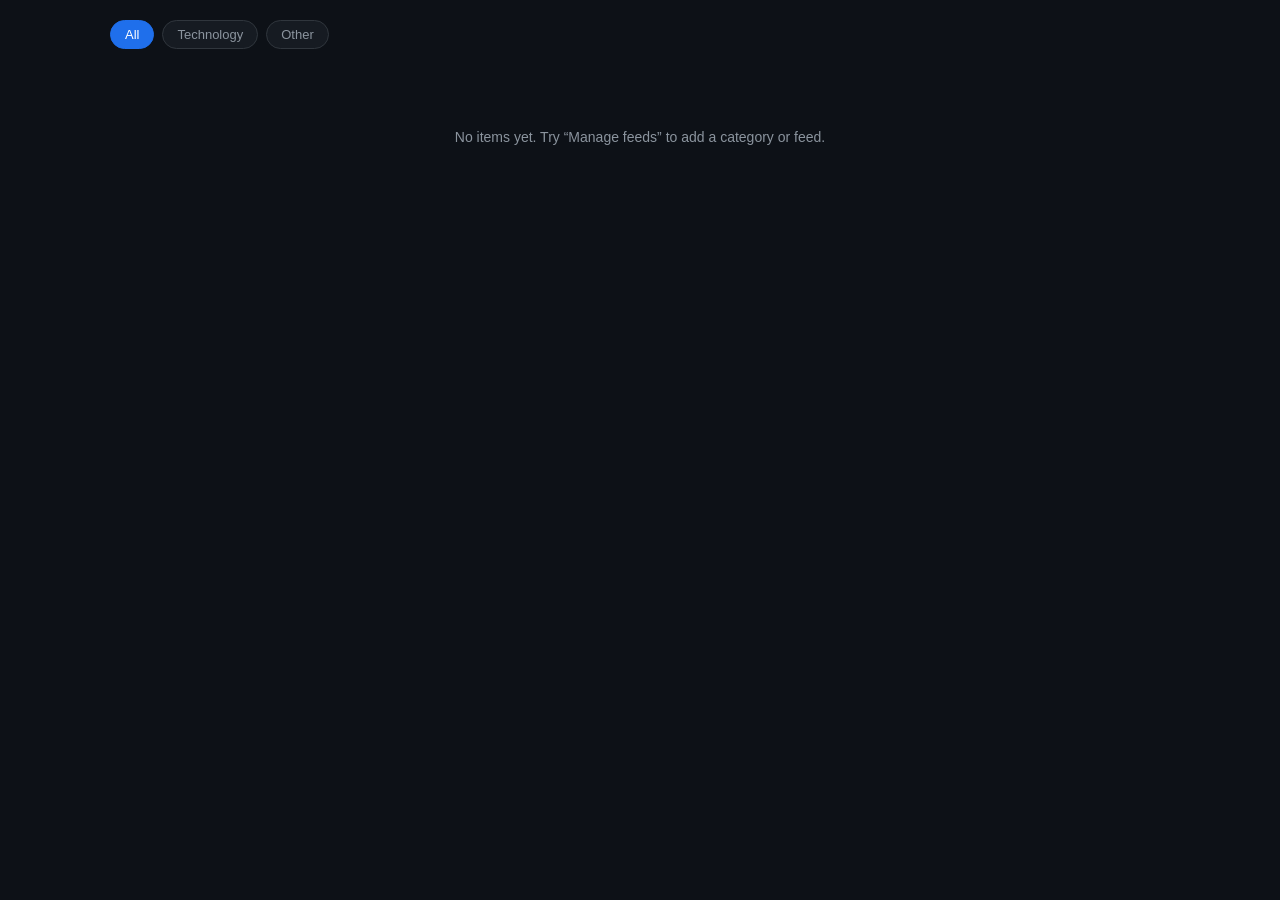
==== web/feed/index.html @ 810daf98 "feed fixed feed was having error for adding it directly thus its added as a seperate standalone page" ====
<!doctype html>
<html lang="en">
  <head>
    <meta charset="UTF-8" />
    <meta name="viewport" content="width=device-width, initial-scale=1.0" />
    <title>Feed Viewer</title>
    <link rel="stylesheet" href="style.css" />
  </head>
  <body>
    <!-- <header class="topbar">
    <h1>Feed Viewer</h1>
    <a class="nav-link" href="control.html">Manage feeds</a>
  </header> -->

    <div class="container">
      <div class="tabs" id="tabs"></div>
      <div id="content"><div class="loading-state">Loading feeds…</div></div>
    </div>

    <script src="feeds.js"></script>
    <script src="script.js"></script>
  </body>
</html>
---- web/feed/style.css ----
:root {
  --bg: #0d1117;
  --bg-elevated: #161b22;
  --border: #30363d;
  --text: #e6edf3;
  --text-muted: #8b949e;
  --accent: #58a6ff;
  --accent-dim: #1f6feb;
  --danger: #f85149;
  --success: #3fb950;
  --radius: 6px;
}

* {
  box-sizing: border-box;
  scrollbar-width: thin;
}

body {
  margin: 0;
  background: var(--bg);
  color: var(--text);
  font-family:
    -apple-system, BlinkMacSystemFont, "Segoe UI", Helvetica, Arial, sans-serif;
}

header.topbar {
  display: flex;
  align-items: center;
  justify-content: space-between;
  gap: 12px;
  padding: 14px 20px;
  background: var(--bg-elevated);
  border-bottom: 1px solid var(--border);
  position: sticky;
  top: 0;
  z-index: 10;
}

header.topbar h1 {
  font-size: 16px;
  font-weight: 600;
  margin: 0;
  display: flex;
  align-items: center;
  gap: 8px;
}

header.topbar h1::before {
  content: "◆";
  color: var(--accent);
  font-size: 14px;
}

.nav-link {
  color: var(--text);
  background: var(--bg);
  border: 1px solid var(--border);
  border-radius: var(--radius);
  padding: 6px 14px;
  font-size: 13px;
  text-decoration: none;
}
.nav-link:hover {
  border-color: var(--accent);
  color: var(--accent);
}

.container {
  max-width: 1100px;
  margin: 0 auto;
  padding: 20px;
}

/* ---- category tabs ---- */
.tabs {
  display: flex;
  flex-wrap: wrap;
  gap: 8px;
  margin-bottom: 20px;
}
.tab {
  background: var(--bg-elevated);
  border: 1px solid var(--border);
  color: var(--text-muted);
  border-radius: 999px;
  padding: 6px 14px;
  font-size: 13px;
  cursor: pointer;
}
.tab:hover {
  color: var(--text);
  border-color: var(--accent);
}
.tab.active {
  background: var(--accent-dim);
  border-color: var(--accent-dim);
  color: #fff;
}

/* ---- feed grid: 2 per row, 1 on small screens ---- */
.feed-grid {
  display: grid;
  grid-template-columns: repeat(2, 1fr);
  gap: 16px;
}
@media (max-width: 600px) {
  .feed-grid {
    grid-template-columns: 1fr;
  }
}

.card {
  background: var(--bg-elevated);
  border: 1px solid var(--border);
  border-radius: var(--radius);
  overflow: hidden;
  display: flex;
  flex-direction: column;
  transition: border-color 0.15s ease;
}
.card:hover {
  border-color: var(--accent);
}

.card-img {
  width: 100%;
  aspect-ratio: 16/9;
  object-fit: cover;
  background: #010409;
  display: block;
}
.card-img.placeholder {
  display: flex;
  align-items: center;
  justify-content: center;
  color: var(--text-muted);
  font-size: 28px;
}

.card-body {
  padding: 12px 14px 14px;
  flex: 1;
  display: flex;
  flex-direction: column;
}

.card-source {
  font-size: 11px;
  color: var(--accent);
  text-transform: uppercase;
  letter-spacing: 0.04em;
  margin-bottom: 6px;
}

.card-title {
  font-size: 15px;
  font-weight: 600;
  line-height: 1.35;
  margin: 0 0 6px;
}
.card-title a {
  color: var(--text);
  text-decoration: none;
}
.card-title a:hover {
  color: var(--accent);
}

.card-desc {
  font-size: 13px;
  color: var(--text-muted);
  line-height: 1.5;
  margin: 0 0 10px;
  display: -webkit-box;
  -webkit-box-orient: vertical;
  overflow: hidden;
}

.card-date {
  font-size: 11px;
  color: var(--text-muted);
  margin-top: auto;
}

.empty-state,
.loading-state,
.error-state {
  text-align: center;
  color: var(--text-muted);
  padding: 60px 20px;
  font-size: 14px;
}
.error-state {
  color: var(--danger);
}

/* ---- control page ---- */
.panel {
  background: var(--bg-elevated);
  border: 1px solid var(--border);
  border-radius: var(--radius);
  padding: 18px 20px;
  margin-bottom: 20px;
}
.panel h2 {
  font-size: 14px;
  margin: 0 0 14px;
  color: var(--text);
}
.panel h2 .count {
  color: var(--text-muted);
  font-weight: 400;
}

.form-row {
  display: flex;
  flex-wrap: wrap;
  gap: 8px;
  margin-bottom: 14px;
}
input[type="text"],
input[type="url"],
select {
  background: var(--bg);
  border: 1px solid var(--border);
  color: var(--text);
  border-radius: var(--radius);
  padding: 8px 10px;
  font-size: 13px;
  flex: 1;
  min-width: 140px;
}
input:focus,
select:focus {
  outline: 1px solid var(--accent);
  border-color: var(--accent);
}

button {
  background: var(--accent-dim);
  color: #fff;
  border: 1px solid var(--accent-dim);
  border-radius: var(--radius);
  padding: 8px 16px;
  font-size: 13px;
  cursor: pointer;
  white-space: nowrap;
}
button:hover {
  background: var(--accent);
  border-color: var(--accent);
}
button.btn-danger {
  background: transparent;
  border-color: var(--border);
  color: var(--danger);
}
button.btn-danger:hover {
  border-color: var(--danger);
  background: rgba(248, 81, 73, 0.1);
}
button.btn-ghost {
  background: transparent;
  border-color: var(--border);
  color: var(--text-muted);
}
button.btn-ghost:hover {
  color: var(--text);
  border-color: var(--text-muted);
}

.feed-row {
  display: flex;
  align-items: center;
  justify-content: space-between;
  gap: 10px;
  padding: 8px 0;
  border-bottom: 1px solid var(--border);
}
.feed-row:last-child {
  border-bottom: none;
}
.feed-info {
  display: flex;
  flex-direction: column;
  gap: 2px;
  min-width: 0;
}
.feed-name {
  font-size: 13px;
  font-weight: 500;
}
.feed-url {
  font-size: 11px;
  color: var(--text-muted);
  overflow: hidden;
  text-overflow: ellipsis;
  white-space: nowrap;
  max-width: 420px;
}
.badge {
  font-size: 10px;
  text-transform: uppercase;
  letter-spacing: 0.04em;
  padding: 2px 6px;
  border-radius: 4px;
  background: rgba(88, 166, 255, 0.12);
  color: var(--accent);
  margin-left: 6px;
}
.category-header {
  display: flex;
  align-items: center;
  justify-content: space-between;
  margin-bottom: 6px;
}
.category-header h3 {
  font-size: 13px;
  margin: 0;
  color: var(--text);
}
.toast {
  position: fixed;
  bottom: 20px;
  right: 20px;
  background: var(--bg-elevated);
  border: 1px solid var(--success);
  color: var(--success);
  padding: 10px 16px;
  border-radius: var(--radius);
  font-size: 13px;
  opacity: 0;
  transform: translateY(8px);
  transition: all 0.2s ease;
  pointer-events: none;
}
.toast.show {
  opacity: 1;
  transform: translateY(0);
}
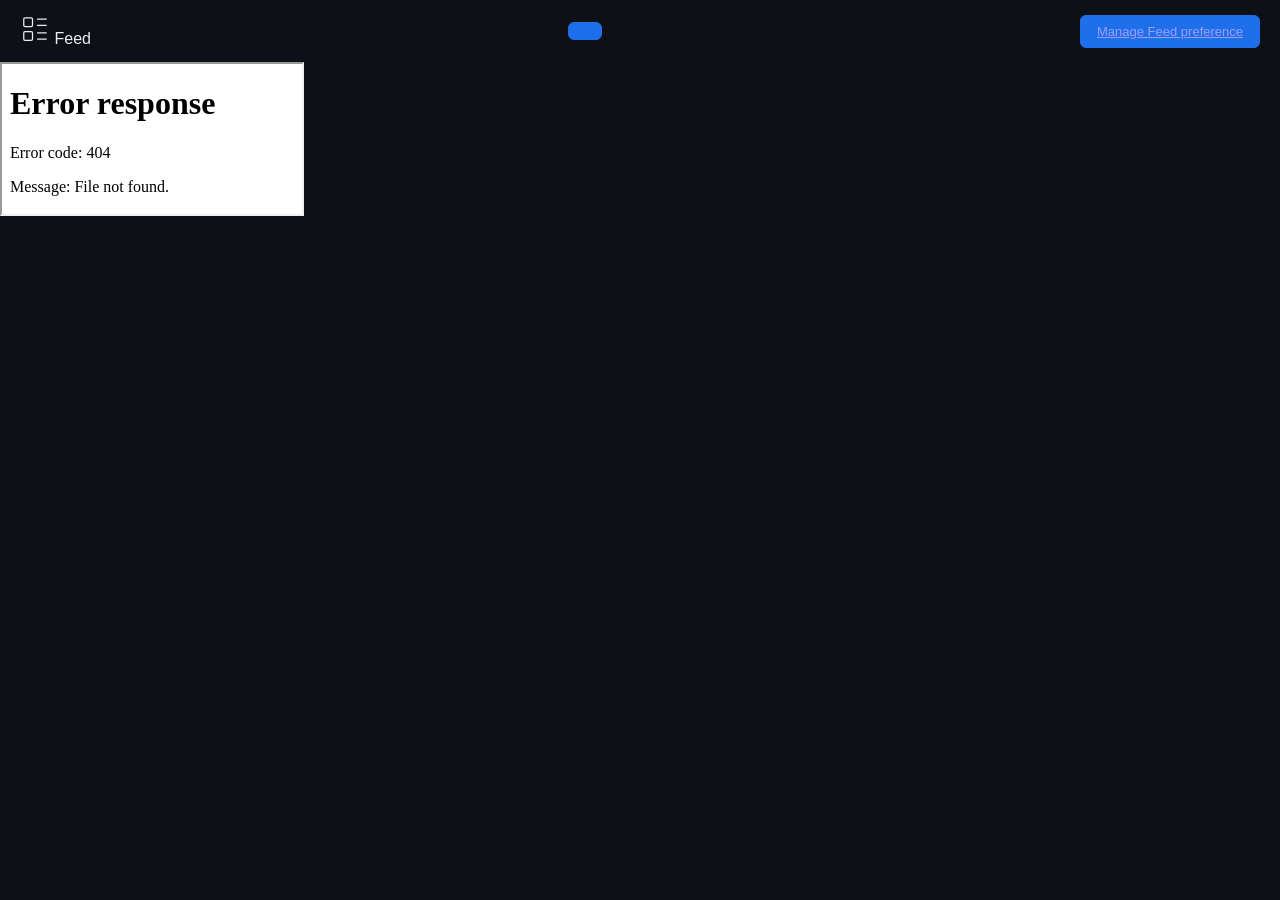
==== commit ab7db8a0: "seperate feed page added" ====
--- a/web/feed/index.html
+++ b/web/feed/index.html
@@ -3,21 +3,58 @@
   <head>
     <meta charset="UTF-8" />
     <meta name="viewport" content="width=device-width, initial-scale=1.0" />
-    <title>Feed Viewer</title>
+    <meta name="color-scheme" content="dark" />
+    <title>Feed</title>
+    <link rel="icon" type="image/svg+xml" href="z.svg" />
     <link rel="stylesheet" href="style.css" />
+    <link rel="stylesheet" href="/main.css" />
   </head>
   <body>
-    <!-- <header class="topbar">
-    <h1>Feed Viewer</h1>
-    <a class="nav-link" href="control.html">Manage feeds</a>
-  </header> -->
+    <header class="topbar">
+      <div class="brand">
+        <svg
+          xmlns="http://www.w3.org/2000/svg"
+          width="30"
+          height="30"
+          viewBox="0 0 24 24"
+          fill="none"
+          stroke="currentColor"
+          stroke-width="1"
+          stroke-linecap="round"
+          stroke-linejoin="round"
+          class="lucide lucide-layout-list-icon lucide-layout-list"
+        >
+          <rect width="7" height="7" x="3" y="3" rx="1" />
+          <rect width="7" height="7" x="3" y="14" rx="1" />
+          <path d="M14 4h7" />
+          <path d="M14 9h7" />
+          <path d="M14 15h7" />
+          <path d="M14 20h7" />
+        </svg>
+        <span class="brand__name">Feed</span>
+      </div>
 
-    <div class="container">
-      <div class="tabs" id="tabs"></div>
-      <div id="content"><div class="loading-state">Loading feeds…</div></div>
-    </div>
+      <button
+        id="menuToggle"
+        class="icon-btn"
+        aria-label="Open menu"
+        aria-expanded="false"
+      >
+       <button class="feed">
+        <a href="control.html">Manage Feed preference</a>
+      </button>
+    </header>
 
+  
+ 
+    <main class="main">
+     
+
+      <iframe src="/feed/feed.html"></iframe>
+    </main>
+
+    <script src="script.js"></script>
+    <script src="affiliation.js"></script>
     <script src="feeds.js"></script>
-    <script src="script.js"></script>
   </body>
 </html>
--- a/web/feed/style.css
+++ b/web/feed/style.css
@@ -13,7 +13,7 @@
 
 * {
   box-sizing: border-box;
-  scrollbar-width: thin;
+  scrollbar-width: none;
 }
 
 body {
@@ -30,9 +30,8 @@
   justify-content: space-between;
   gap: 12px;
   padding: 14px 20px;
-  background: var(--bg-elevated);
-  border-bottom: 1px solid var(--border);
   position: sticky;
+
   top: 0;
   z-index: 10;
 }
@@ -90,7 +89,6 @@
 }
 .tab:hover {
   color: var(--text);
-  border-color: var(--accent);
 }
 .tab.active {
   background: var(--accent-dim);
@@ -112,7 +110,7 @@
 
 .card {
   background: var(--bg-elevated);
-  border: 1px solid var(--border);
+  /* border: 1px solid var(--border); */
   border-radius: var(--radius);
   overflow: hidden;
   display: flex;
@@ -173,6 +171,8 @@
   line-height: 1.5;
   margin: 0 0 10px;
   display: -webkit-box;
+  -webkit-line-clamp: 3;
+  line-clamp: 3;
   -webkit-box-orient: vertical;
   overflow: hidden;
 }
@@ -181,6 +181,62 @@
   font-size: 11px;
   color: var(--text-muted);
   margin-top: auto;
+}
+
+/* ---- skeleton loading cards ---- */
+.skeleton {
+  background: var(--bg-elevated);
+  border: 1px solid var(--border);
+  border-radius: var(--radius);
+  overflow: hidden;
+}
+.skeleton .sk-img {
+  width: 100%;
+  aspect-ratio: 16/9;
+  background: linear-gradient(90deg, #161b22 25%, #1c2128 37%, #161b22 63%);
+  background-size: 400% 100%;
+  animation: sk-pulse 1.4s ease infinite;
+}
+.skeleton .sk-body {
+  padding: 12px 14px 14px;
+}
+.skeleton .sk-line {
+  height: 10px;
+  border-radius: 4px;
+  margin-bottom: 8px;
+  background: linear-gradient(90deg, #161b22 25%, #1c2128 37%, #161b22 63%);
+  background-size: 400% 100%;
+  animation: sk-pulse 1.4s ease infinite;
+}
+.skeleton .sk-line.short {
+  width: 60%;
+}
+@keyframes sk-pulse {
+  0% {
+    background-position: 100% 50%;
+  }
+  100% {
+    background-position: 0 50%;
+  }
+}
+
+.refresh-btn {
+  display: inline-flex;
+  align-items: center;
+  gap: 6px;
+}
+.refresh-btn.spinning svg {
+  animation: spin 0.8s linear infinite;
+}
+@keyframes spin {
+  to {
+    transform: rotate(360deg);
+  }
+}
+.cache-note {
+  font-size: 11px;
+  color: var(--text-muted);
+  margin: -8px 0 16px;
 }
 
 .empty-state,
@@ -339,3 +395,11 @@
   opacity: 1;
   transform: translateY(0);
 }
+
+.feed {
+  align-self: flex-end;
+}
+
+svg {
+  width: 40;
+}
